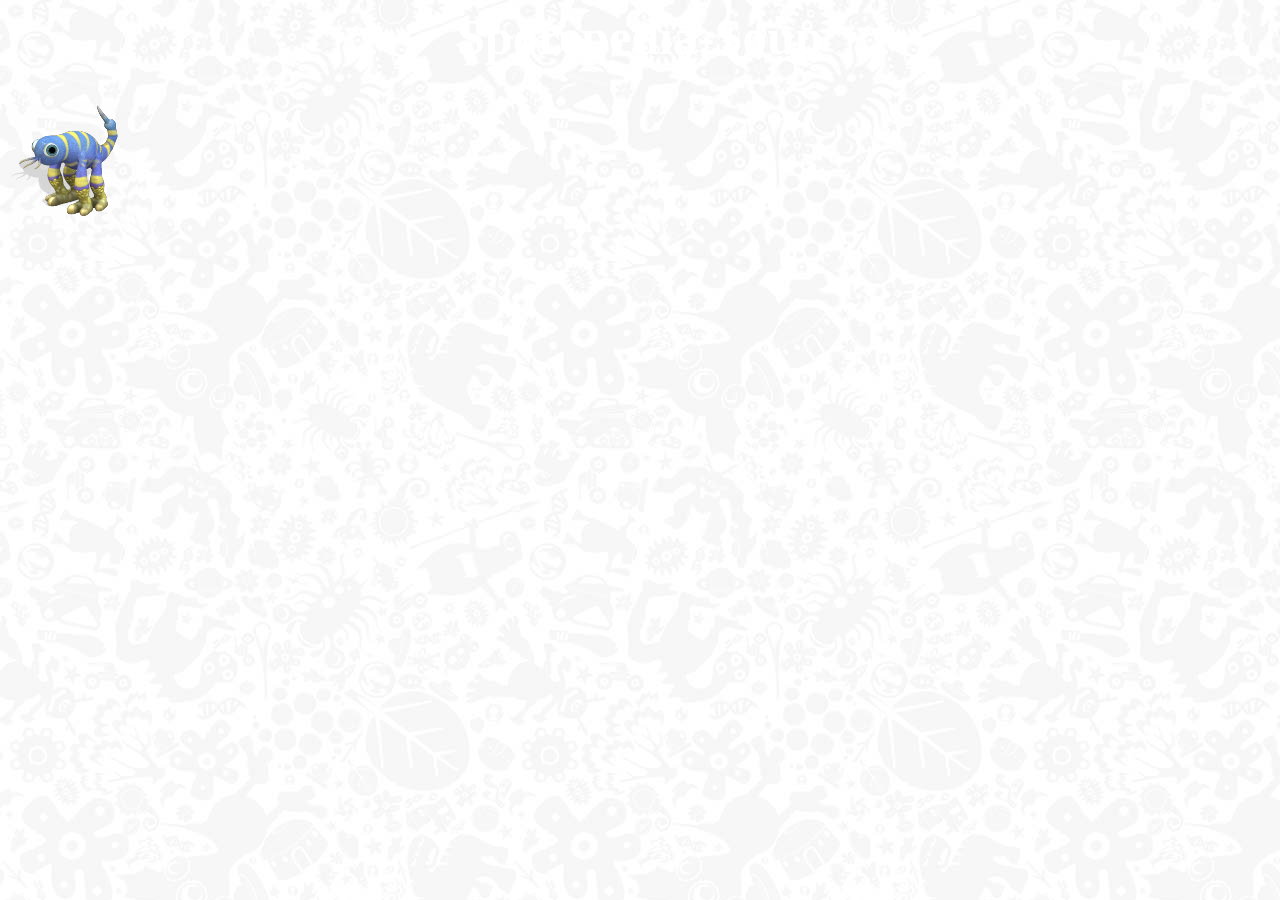
==== index.html @ 2bc54a0c "Update index.html" ====
<html>
<body style="background:url('./tiling_glyph_background.jpg');">
<h1 style="text-align:center; font-size:50; font-family:verdana; color:white;">Sporepedia-Soup</h1>
<a href="./chubbo.png" download="chubbo.png">
  <img src="./wip.png">
</a>   

</body>
</html>
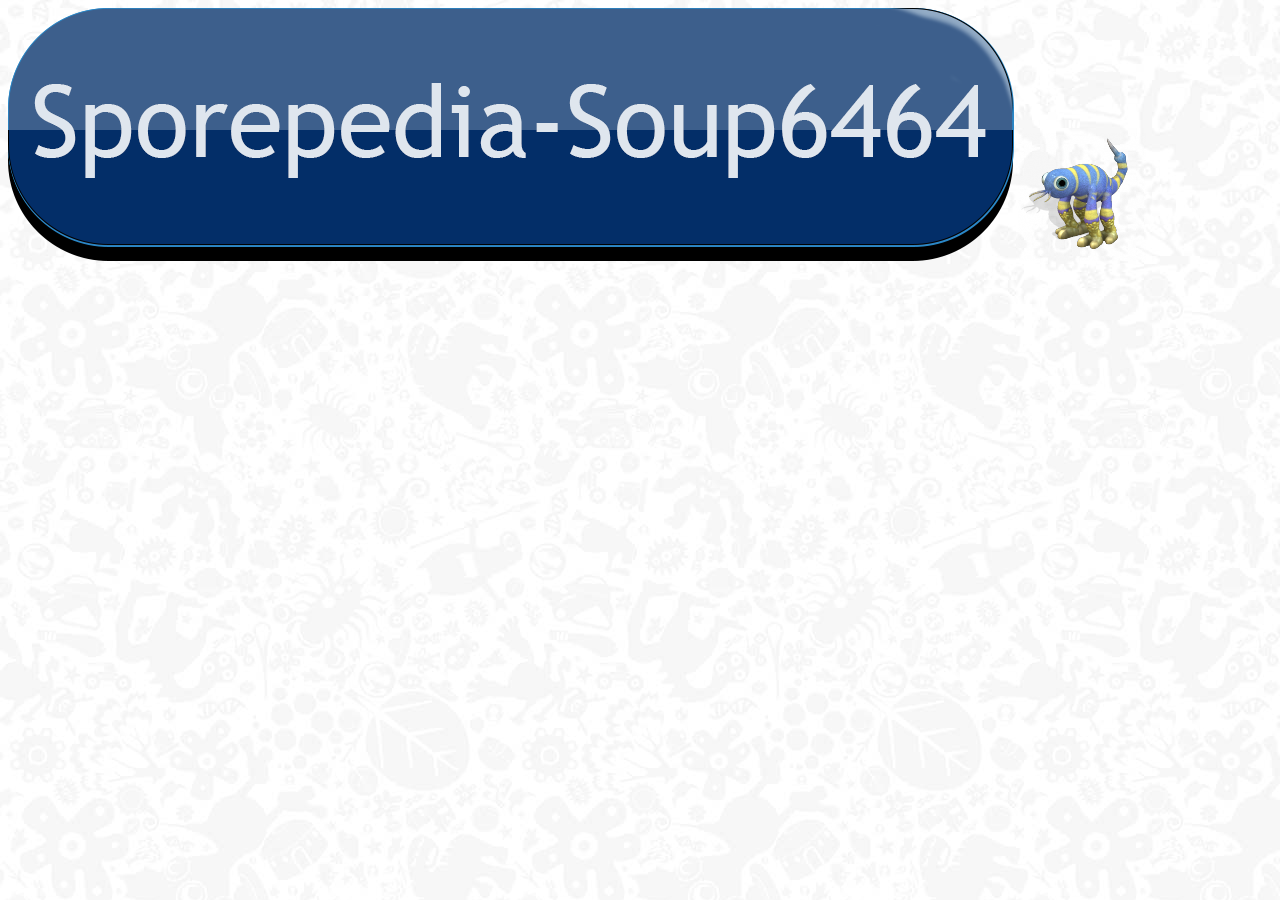
==== commit d76bee43: "Update index.html" ====
--- a/index.html
+++ b/index.html
@@ -1,6 +1,6 @@
 <html>
 <body style="background:url('./tiling_glyph_background.jpg');">
-<h1 style="text-align:center; font-size:50; font-family:verdana; color:white;">Sporepedia-Soup</h1>
+<img style="text-align:center;"src="./title.png">
 <a href="./chubbo.png" download="chubbo.png">
   <img src="./wip.png">
 </a>   
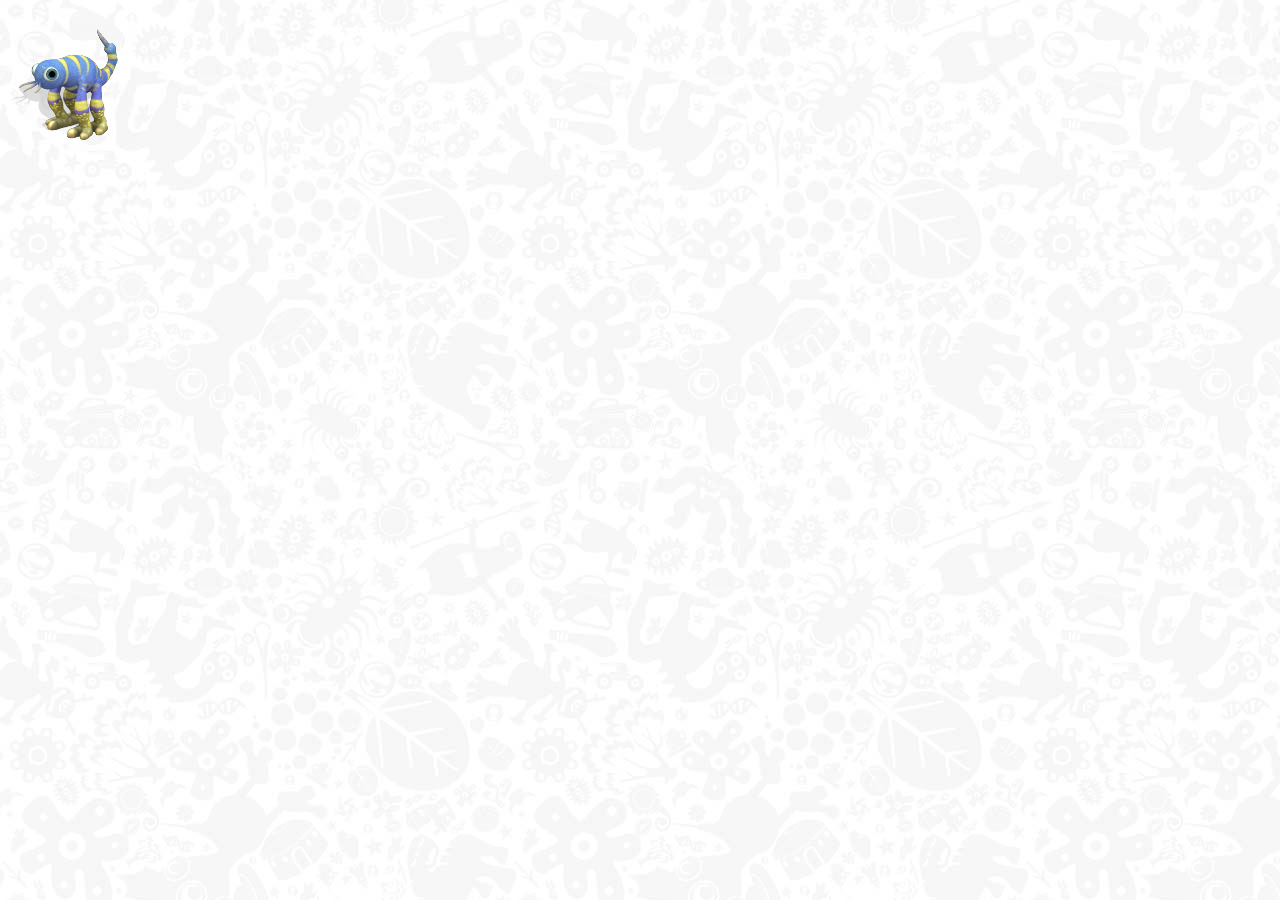
==== commit 8ab326fa: "Update index.html" ====
--- a/index.html
+++ b/index.html
@@ -1,6 +1,7 @@
 <html>
 <body style="background:url('./tiling_glyph_background.jpg');">
-<img style="text-align:center;"src="./title.png">
+<img style="text-align:center; src="./title.png">
+<p></p>  
 <a href="./chubbo.png" download="chubbo.png">
   <img src="./wip.png">
 </a>   
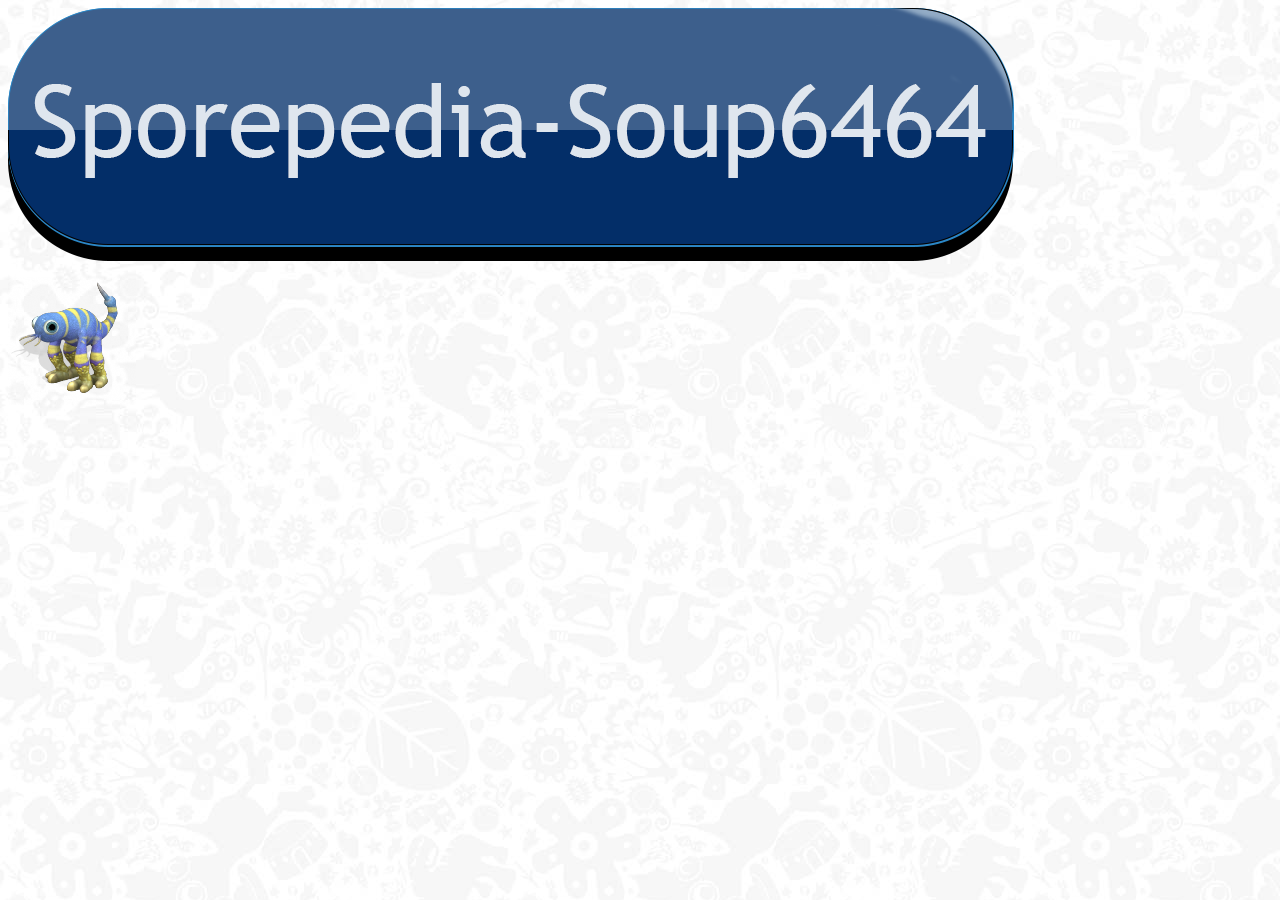
==== commit 047f202b: "Update index.html" ====
--- a/index.html
+++ b/index.html
@@ -1,6 +1,6 @@
 <html>
 <body style="background:url('./tiling_glyph_background.jpg');">
-<img style="text-align:center; src="./title.png">
+<img src="./title.png" alt="" class="centered-image"> 
 <p></p>  
 <a href="./chubbo.png" download="chubbo.png">
   <img src="./wip.png">
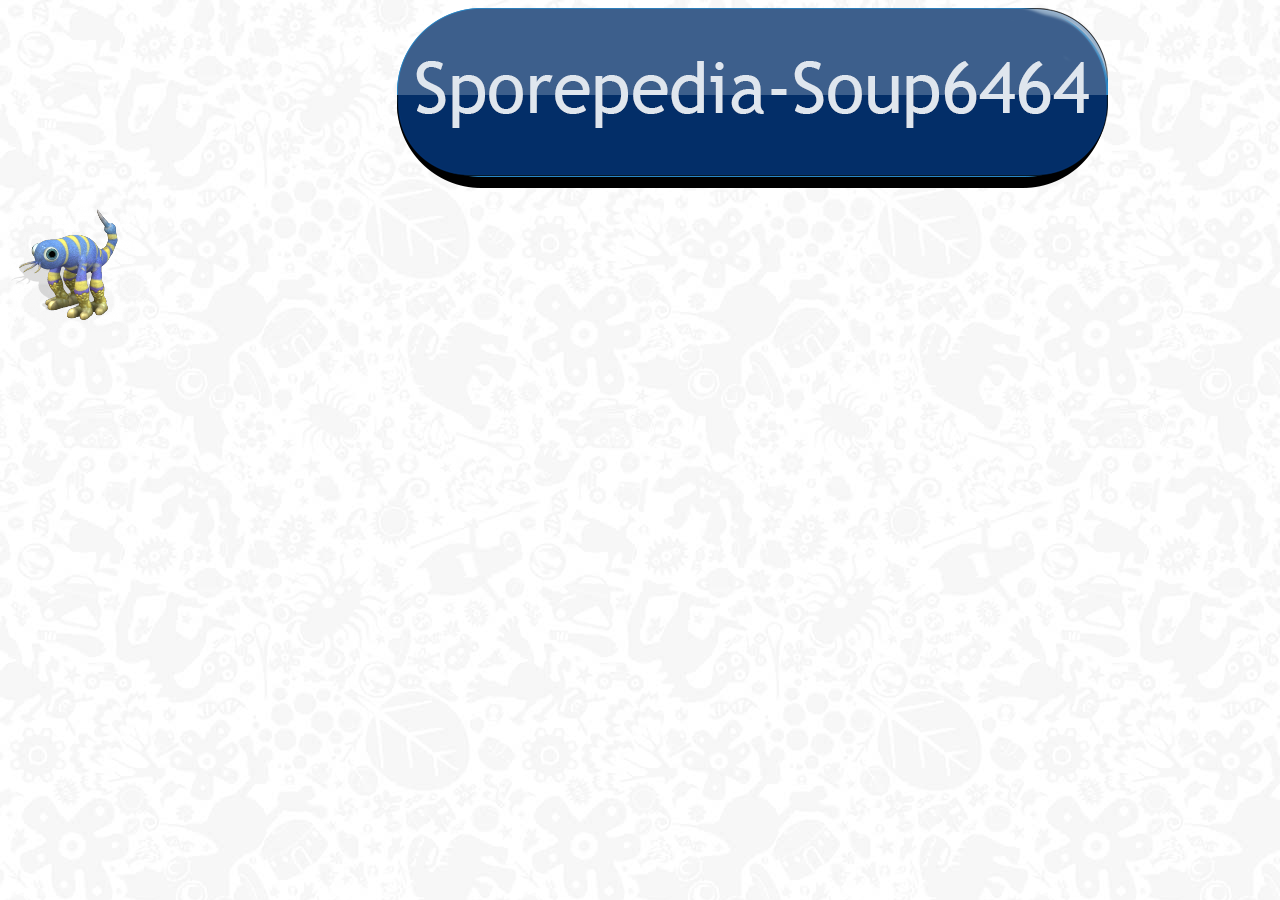
==== commit a0f4fe22: "Update index.html" ====
--- a/index.html
+++ b/index.html
@@ -1,6 +1,8 @@
 <html>
+<title>Sporepedia-Soup6464</title>
+<link rel="shortcut icon" type="image/png" href="./icon.png">
 <body style="background:url('./tiling_glyph_background.jpg');">
-<img src="./title.png" alt="" class="centered-image"> 
+<img src="./title2.png"> 
 <p></p>  
 <a href="./chubbo.png" download="chubbo.png">
   <img src="./wip.png">
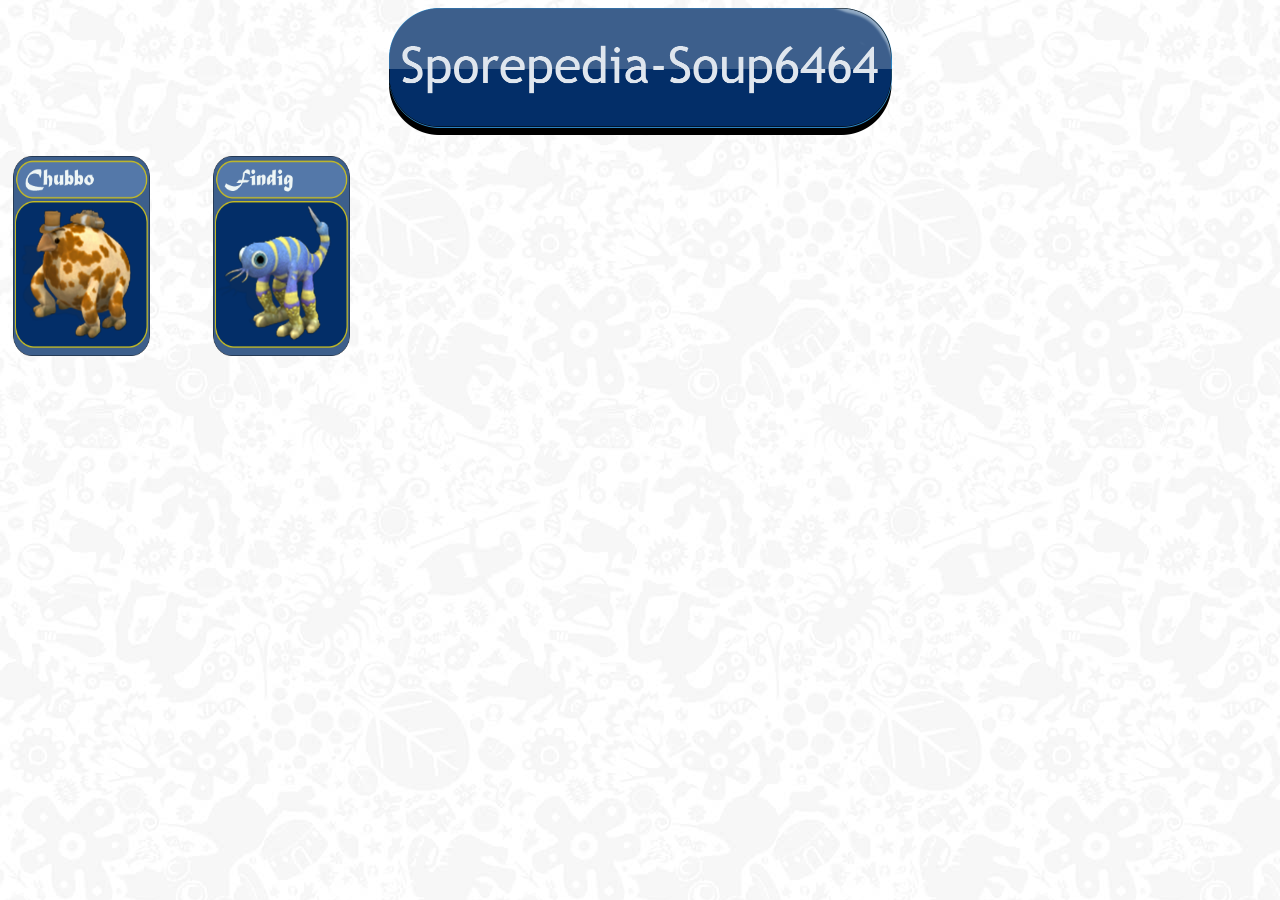
==== commit feab17a8: "Update index.html" ====
--- a/index.html
+++ b/index.html
@@ -1,12 +1,39 @@
 <html>
+<head>
+  <link rel="stylesheet" href="style.css">
+</head>
 <title>Sporepedia-Soup6464</title>
 <link rel="shortcut icon" type="image/png" href="./icon.png">
 <body style="background:url('./tiling_glyph_background.jpg');">
-<img src="./title2.png"> 
-<p></p>  
-<a href="./chubbo.png" download="chubbo.png">
-  <img src="./wip.png">
-</a>   
-
+ <head>
+    <meta charset="UTF-8" />
+    <meta name="viewport" content="width=device-width, initial-scale=1.0" />
+    <title>Centering Images</title>
+    <style>
+      .container {
+        text-align: center;
+      }
+    </style>
+  </head>
+  <body>
+    <div class="container">
+      <img width="503" height="126.5"
+        src="./title.png"
+      />
+    </div>
+  </body>
+<p></p> 
+<div class="row"> 
+  <div class="column">
+    <a href="./chubbo.png" download="chubbo.png">
+      <img src="./chubboicon.png" class="thumbnail" height="200" width="137" />
+    </a>  
+  </div>
+  <div class="column">
+    <a href="./wip.png" download="wip.png">
+      <img src="./findigicon.png" class="thumbnail" height="200" width="137" />
+    </a>  
+  </div>
+</div>  
 </body>
 </html>
--- a/style.css
+++ b/style.css
@@ -0,0 +1,28 @@
+.thumbnail { 
+top:-50px; 
+left:-35px; 
+display:block; 
+z-index:999; 
+cursor: pointer; 
+-webkit-transition-property: all; 
+-webkit-transition-duration: 0.3s; 
+-webkit-transition-timing-function: ease; 
+} 
+
+/*change the number below to scale to the appropriate size*/ 
+.thumbnail:hover { 
+transform: scale(1.1); 
+
+}
+.column {
+  float: left;
+  width: 15%;
+  padding: 5px;
+}
+
+/* Clear floats after image containers */
+.row::after {
+  content: "";
+  clear: both;
+  display: table;
+}
